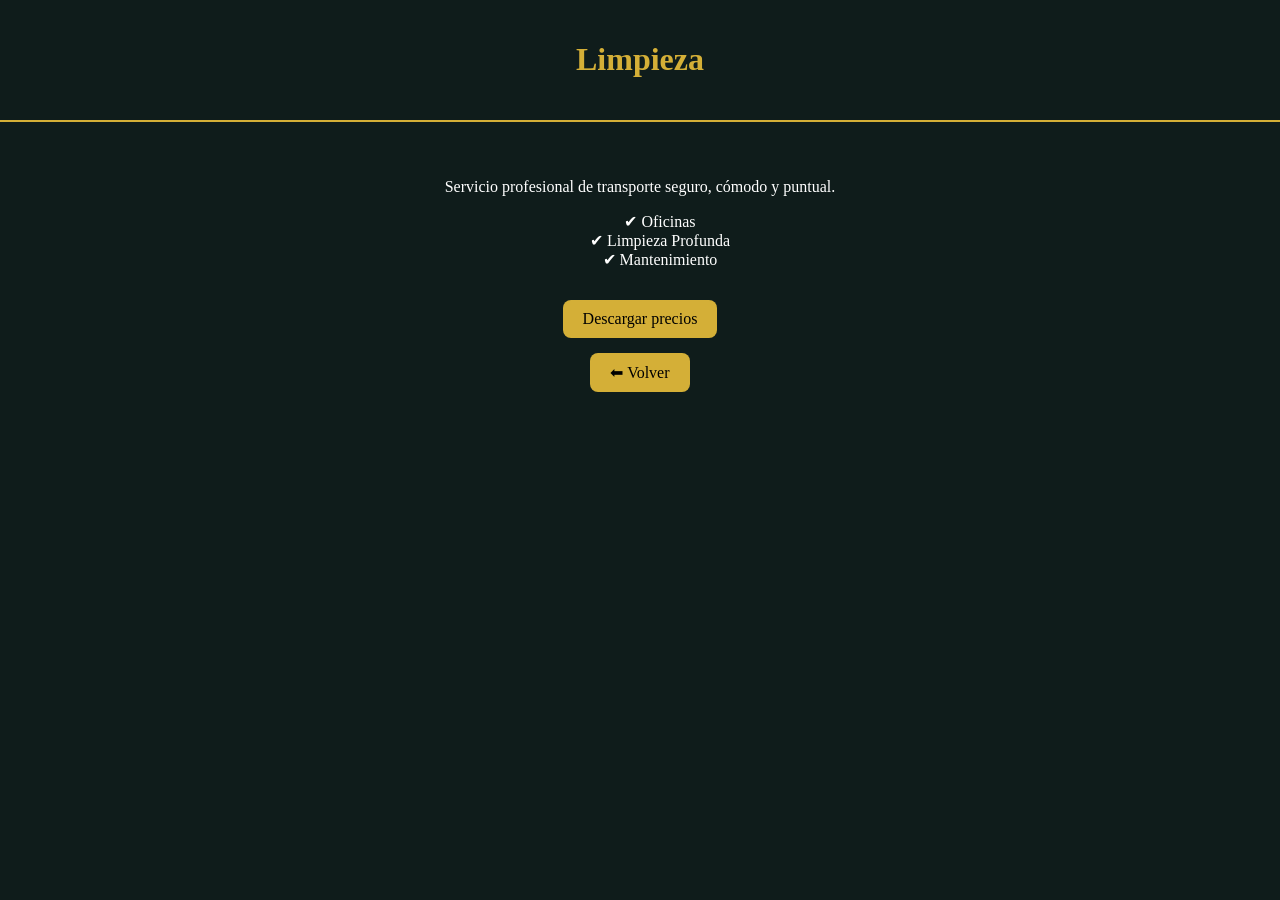
==== limpieza.html @ 695c6d8c "Actualizacion" ====
<!DOCTYPE html>
<html lang="es">

<head>
    <meta charset="UTF-8">
    <meta name="viewport" content="width=device-width, initial-scale=1.0">
    <title>Viajes Ejecutivos | Grupo Escobar</title>

    <style>
        body {
            margin: 0;
            font-family: Segoe UI;
            background: #0f1c1b;
            color: white;
            text-align: center;
        }
        
        header {
            padding: 20px;
            border-bottom: 2px solid #d4af37;
        }
        
        h1 {
            color: #d4af37;
        }
        
        .container {
            padding: 40px 20px;
        }
        
        .btn {
            display: inline-block;
            margin-top: 15px;
            padding: 10px 20px;
            background: #d4af37;
            color: black;
            text-decoration: none;
            border-radius: 8px;
        }
    </style>
</head>

<body>

    <header>
        <h1>Limpieza</h1>
    </header>

    <div class="container">
        <p>Servicio profesional de transporte seguro, cómodo y puntual.</p>

        <ul style="list-style:none;">
            <li>✔ Oficinas</li>
            <li>✔ Limpieza Profunda</li>
            <li>✔ Mantenimiento</li>
        </ul>

        <a href="docs/precios.xlsx" download class="btn">Descargar precios</a><br>

        <a href="index.html" class="btn">⬅ Volver</a>
    </div>

</body>

</html>
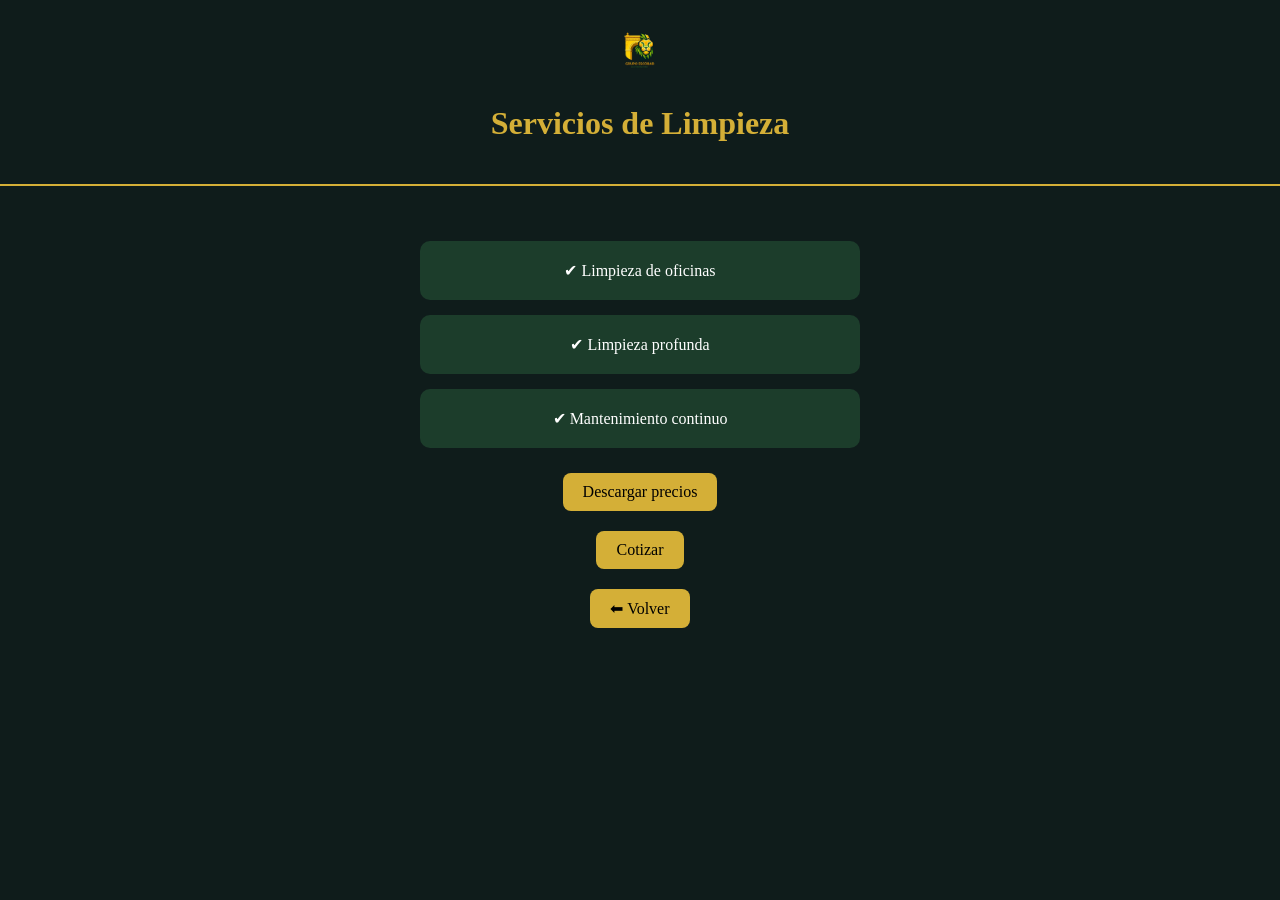
==== commit ca94b734: "Actualizacion" ====
--- a/limpieza.html
+++ b/limpieza.html
@@ -4,7 +4,7 @@
 <head>
     <meta charset="UTF-8">
     <meta name="viewport" content="width=device-width, initial-scale=1.0">
-    <title>Viajes Ejecutivos | Grupo Escobar</title>
+    <title>Limpieza | Grupo Escobar</title>
 
     <style>
         body {
@@ -20,6 +20,10 @@
             border-bottom: 2px solid #d4af37;
         }
         
+        header img {
+            height: 60px;
+        }
+        
         h1 {
             color: #d4af37;
         }
@@ -28,9 +32,17 @@
             padding: 40px 20px;
         }
         
+        .card {
+            background: #1c3d2b;
+            padding: 20px;
+            border-radius: 10px;
+            margin: 15px auto;
+            max-width: 400px;
+        }
+        
         .btn {
             display: inline-block;
-            margin-top: 15px;
+            margin: 10px;
             padding: 10px 20px;
             background: #d4af37;
             color: black;
@@ -43,21 +55,20 @@
 <body>
 
     <header>
-        <h1>Limpieza</h1>
+        <img src="img/gpoescobar.png">
+        <h1>Servicios de Limpieza</h1>
     </header>
 
     <div class="container">
-        <p>Servicio profesional de transporte seguro, cómodo y puntual.</p>
 
-        <ul style="list-style:none;">
-            <li>✔ Oficinas</li>
-            <li>✔ Limpieza Profunda</li>
-            <li>✔ Mantenimiento</li>
-        </ul>
+        <div class="card">✔ Limpieza de oficinas</div>
+        <div class="card">✔ Limpieza profunda</div>
+        <div class="card">✔ Mantenimiento continuo</div>
 
         <a href="docs/precios.xlsx" download class="btn">Descargar precios</a><br>
+        <a href="https://wa.me/5213348851321?text=Hola,%20quiero%20servicio%20de%20limpieza" class="btn">Cotizar</a><br>
+        <a href="index.html" class="btn">⬅ Volver</a>
 
-        <a href="index.html" class="btn">⬅ Volver</a>
     </div>
 
 </body>
